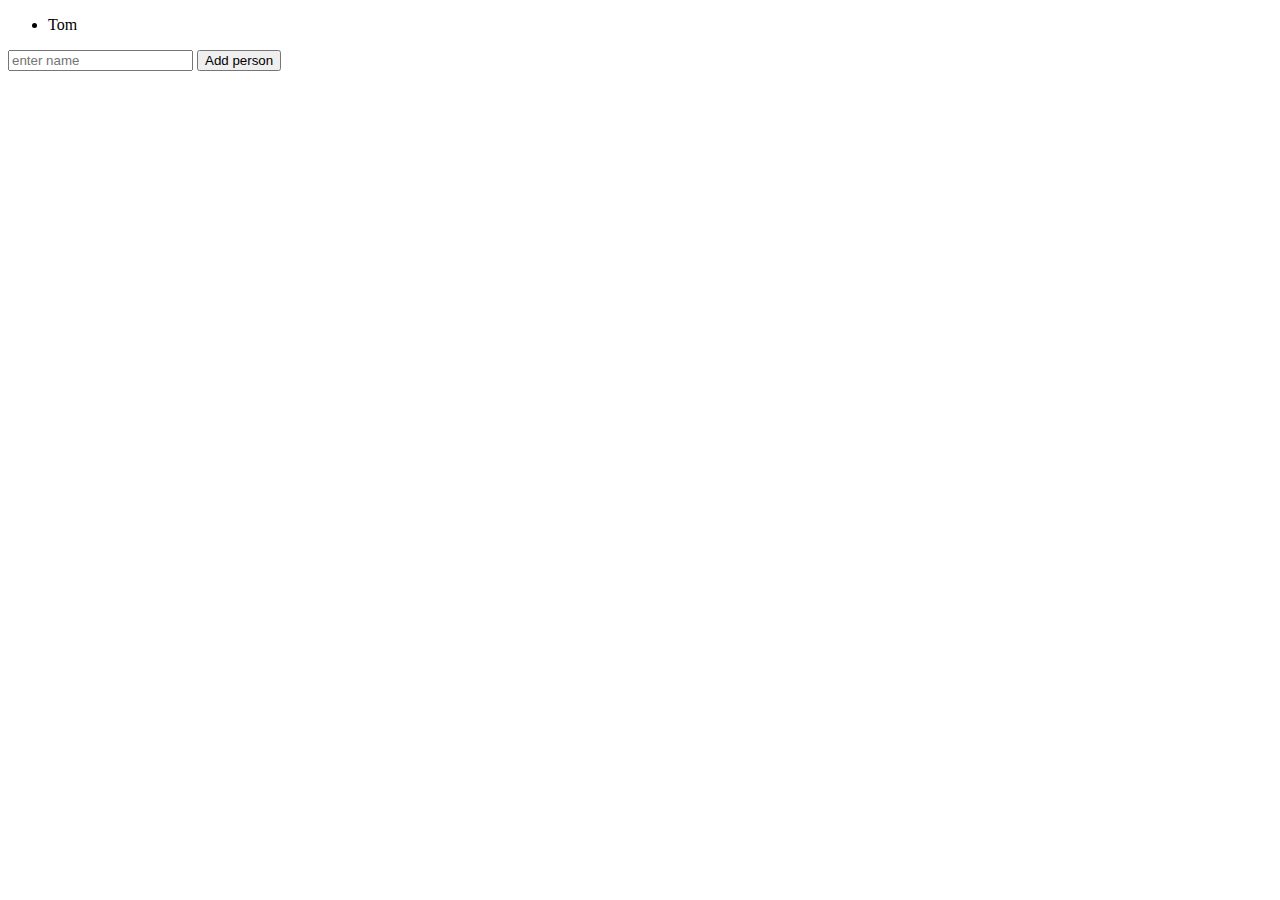
==== day-4/jQuery/index.html @ 26f77161 "day-4" ====
<!DOCTYPE html>
<html lang="en">
<head>
    <meta charset="UTF-8">
    <meta name="viewport" content="width=device-width, initial-scale=1.0">
    <title>Document</title>
</head>
<ul id=ul><li>Tom</li></ul>
<input type="text" id="Add" placeholder="enter name">
<button id="click">Add person</button>
<link rel="stylesheet" href="style.css" >
<script src="https://code.jquery.com/jquery-3.5.1.js" crossorigin="anonymous"></script>
     <script src="main.js"></script></body>
    
</body>
</html>
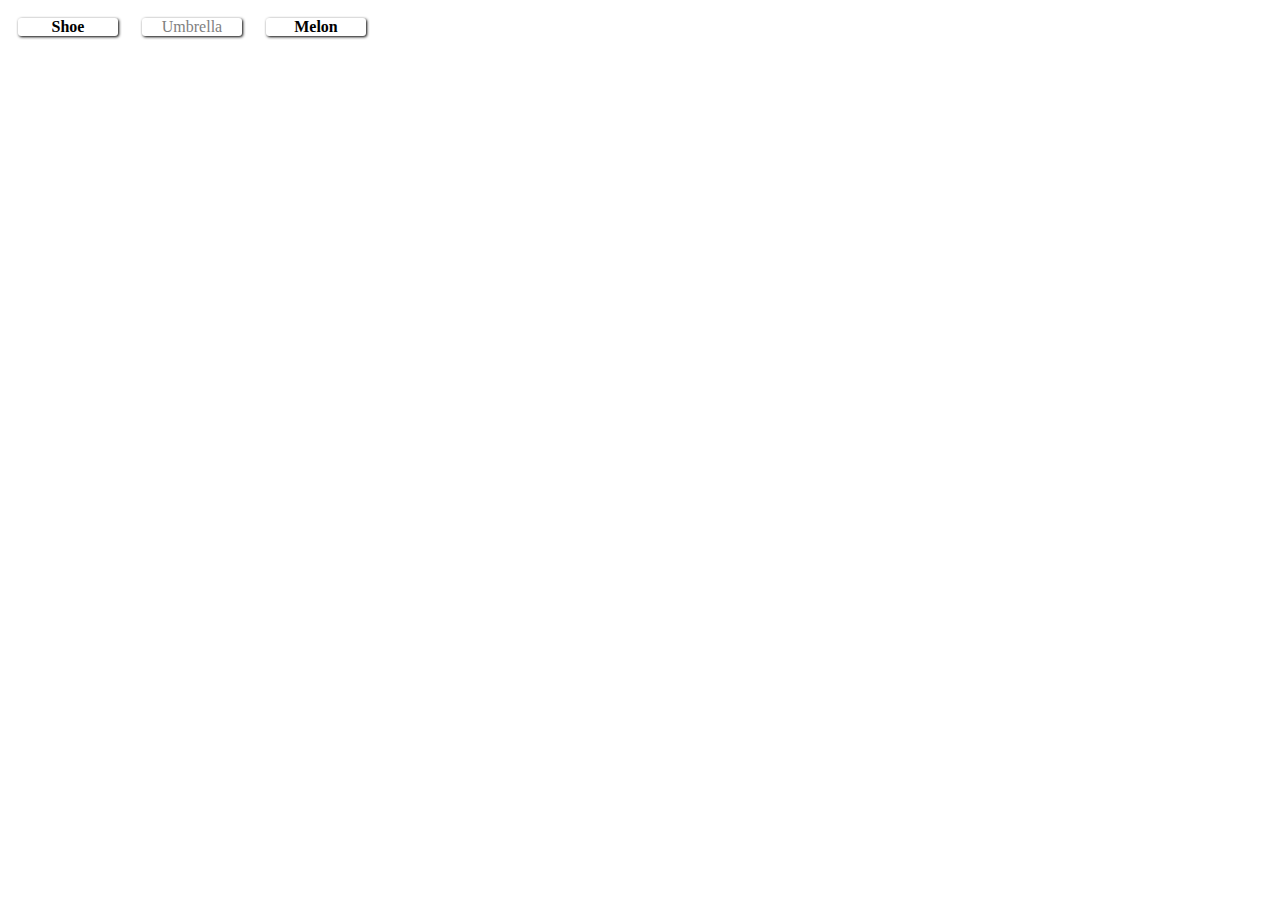
==== commit 7958f9a7: "day 5" ====
--- a/day-4/jQuery/index.html
+++ b/day-4/jQuery/index.html
@@ -5,9 +5,14 @@
     <meta name="viewport" content="width=device-width, initial-scale=1.0">
     <title>Document</title>
 </head>
-<ul id=ul><li>Tom</li></ul>
-<input type="text" id="Add" placeholder="enter name">
-<button id="click">Add person</button>
+<div id="items">
+    <div class="item" data-instock=true>Shoe</div>
+    <div class="item" data-instock=false>Umbrella</div>
+    <div class="item" data-instock=true>Melon</div>
+    </div>
+    
+    <div id="cart"></div>
+    
 <link rel="stylesheet" href="style.css" >
 <script src="https://code.jquery.com/jquery-3.5.1.js" crossorigin="anonymous"></script>
      <script src="main.js"></script></body>
--- a/day-4/jQuery/style.css
+++ b/day-4/jQuery/style.css
@@ -0,0 +1,21 @@
+.item{
+    width: 100px;
+    margin: 10px;
+    box-shadow: 1px 1px 3px black;
+    border-radius: 3px;
+    display: inline-block;
+    text-align:center;
+    font-weight: bold;
+    user-select: none;
+    cursor:pointer;
+  }
+  
+  [data-instock="false"]{
+    color: gray;
+    font-weight: normal;
+  }
+  
+  #cart{
+    margin: 10px;
+  }
+  